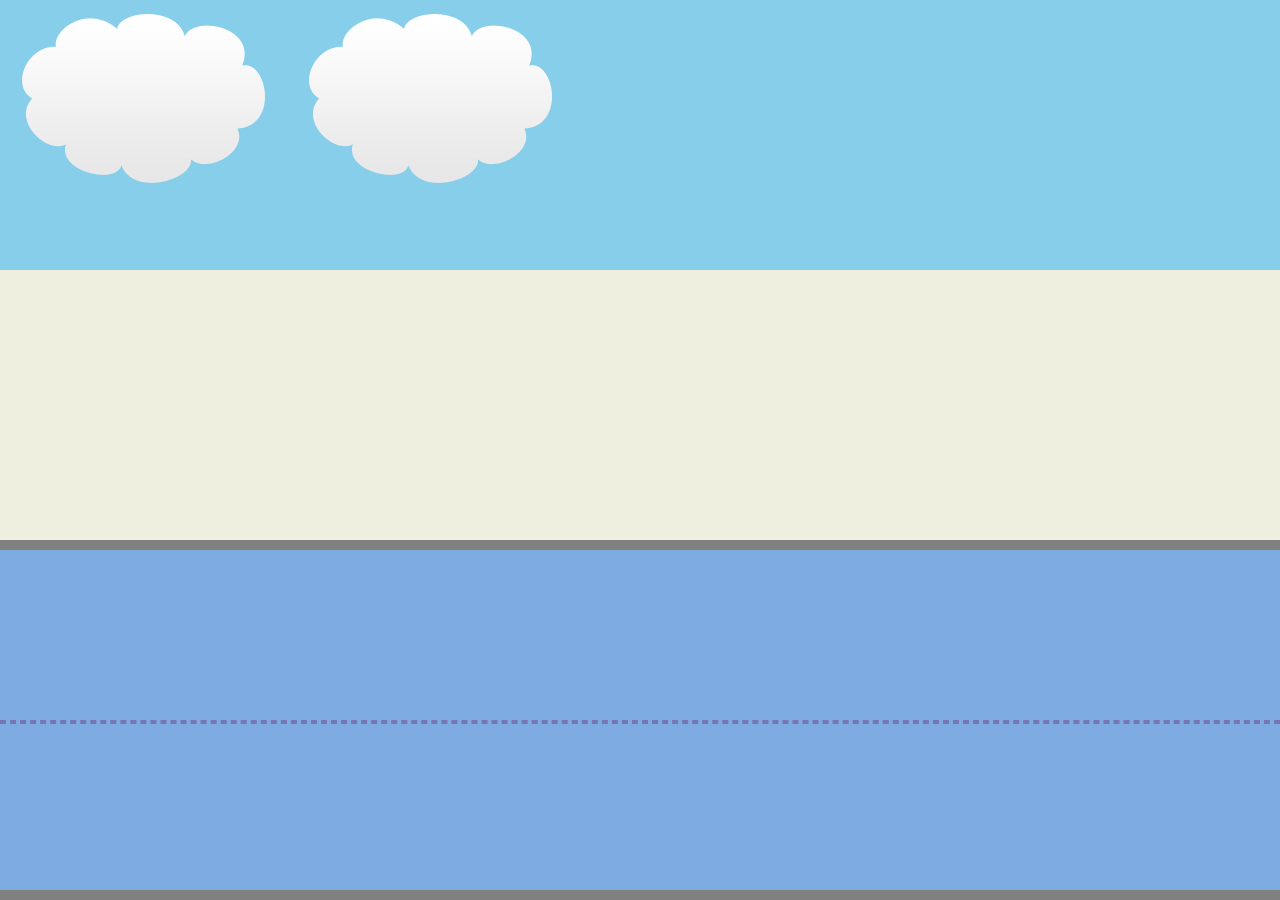
==== contact.html @ 35f2e870 "project 5" ====
<!DOCTYPE html>
<html>
    <head>
        <link rel="stylesheet" href="contact_style.css">
        <title>Surf Page</title>
    </head>
    <body>
        <div class="sky">
            <img src="img/cloud.png" alt="cloud">
            <img src="img/cloud.png" alt="cloud">
        </div>
        <div class="beach"></div>
        <div class="wave">
        </div>
        <div class="lines"></div>
    </body>
</html>
---- contact_style.css ----
html, body{
    height: 100%;
    width: 100%;
    overflow: hidden;
    margin: 0;
} 

.sky .beach .wave {
    position: relative;
}

.sky{
    height: 30%;
    background-color: skyblue;
}
.beach{
    height: 30%;
    background: rgb(239, 239, 223);
}
.wave{
    height: 40%;
    background: #7eabe2;
    box-sizing: border-box;
    border-top: 10px solid grey;
    border-bottom: 10px solid gray;
    width: 100%;
}
.lines {
 box-sizing: border-box;
 border: 2px dashed rgb(118, 118, 180);
 height: 0px;
 width: 100%;
 position: absolute;
 top: 80%;

}
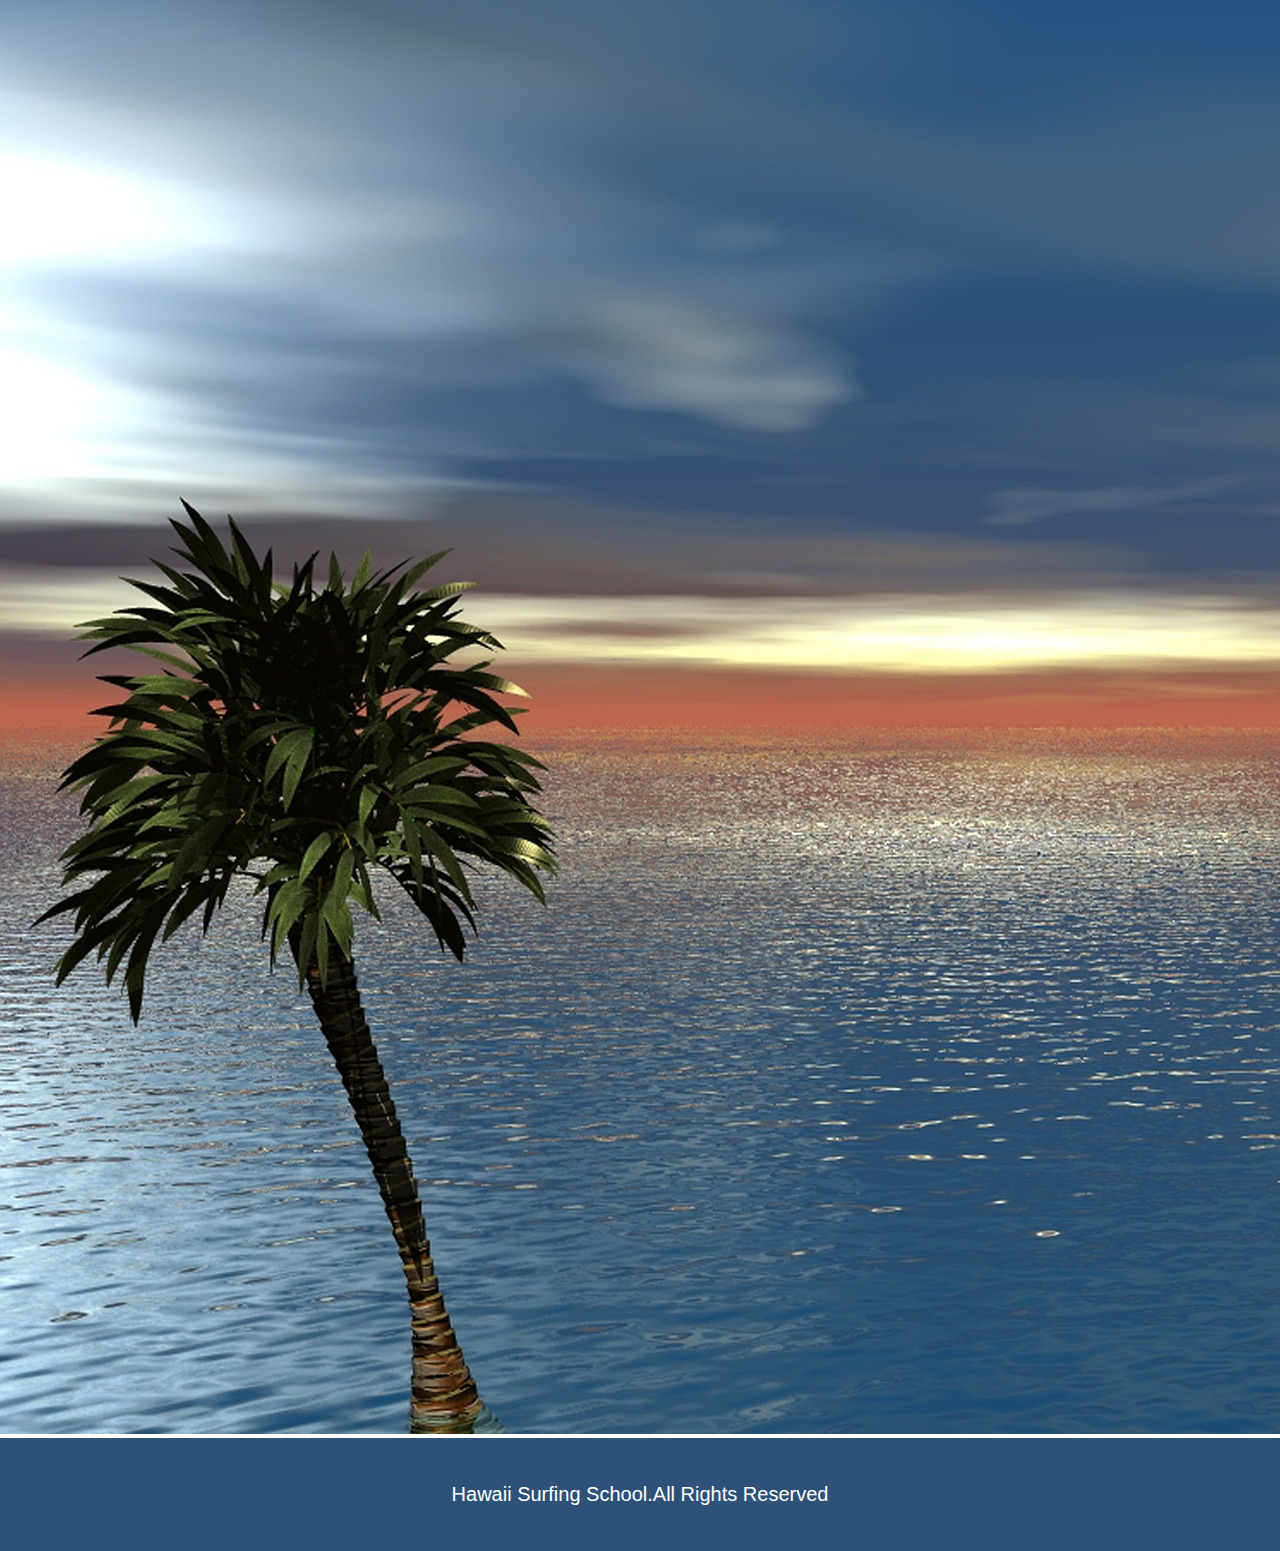
==== commit eea981f4: "project 6" ====
--- a/contact.html
+++ b/contact.html
@@ -5,13 +5,22 @@
         <title>Surf Page</title>
     </head>
     <body>
-        <div class="sky">
-            <img src="img/cloud.png" alt="cloud">
-            <img src="img/cloud.png" alt="cloud">
+        <section class="window">
+        <img src="img/tropical.jpeg" alt="tropical">
+        <div class="container">
+            <h1>Contact with us:</h1>
+            <p>Kaawa Beach Park <br>
+            Kahalewai PI, Haleiwa HI 96712 <br>
+            Phone: 808-287-4657 <br>
+            Hawaiisurfschool@yahoo.com</p>
+            <input type="email" placeholder="email" required>
+            <button>Surf me</button>
+            <div class="cross">x</div>
         </div>
-        <div class="beach"></div>
-        <div class="wave">
-        </div>
-        <div class="lines"></div>
+    </section>
+     <footer>
+        <p>Hawaii Surfing School.All Rights Reserved</p>
+     </footer>
+
     </body>
 </html>--- a/contact_style.css
+++ b/contact_style.css
@@ -1,36 +1,102 @@
-html, body{
-    height: 100%;
-    width: 100%;
-    overflow: hidden;
-    margin: 0;
-} 
+body{margin:0; position: relative;
+}
+.window img{
+    position: relative;
+}    
 
-.sky .beach .wave {
-    position: relative;
+* {
+    font-weight: normal;
+    color: #333;
+    font-family: Calibri, sans-serif;
 }
 
-.sky{
-    height: 30%;
-    background-color: skyblue;
+
+h1{
+    font-size: 30px;
+    margin: 10px o;
+    color: #96B0C7;
 }
-.beach{
-    height: 30%;
-    background: rgb(239, 239, 223);
+.container p{
+    font-size: 20px;
+    color:#E4FDFC;
+
 }
-.wave{
-    height: 40%;
-    background: #7eabe2;
+
+
+ .container{
+    text-align: center;
+    padding:25px;
+    position: absolute;
+    top:50px;
+    width:500px;
+    left: 700px;
     box-sizing: border-box;
-    border-top: 10px solid grey;
-    border-bottom: 10px solid gray;
-    width: 100%;
+    border: 2px solid gray;
+    border-radius: 30px;
 }
-.lines {
- box-sizing: border-box;
- border: 2px dashed rgb(118, 118, 180);
- height: 0px;
- width: 100%;
- position: absolute;
- top: 80%;
+.container input{
+    padding: 10px;
+    border: 0;
+    border-radius: 10px 0 0 10px;
+    border: 1px solid #333;
+    font-size: 16px;
+}
+.container button{
+    padding:10px;
+    border: 0;
+    color: #fff;
+    background: #333;
+    margin-left: -5px;
+    margin-left: -5px;
+    border-radius: 0 10px 10px 0;
+    border: 1px solid #333;
+    font-size: 16px;
+}
+.cross{
+    position: absolute;
+    top:10px;
+    left: 10px;
+    background: #555;
+    color: #ddd;
+    font-weight: bold;
+    width: 22px;
+    height: 22px;
+    text-align: center;
+    border-radius: 11px;
+}
 
+
+
+.container{
+    top: -500px;
+    transform-origin: 10px 10px;
+    animation: drop 0.5s ease forwards,
+               swing 4s 2s ease forwards;
+}
+
+@keyframes drop{
+    0%{opacity: 0}
+    70%{transform: translateY(700px)}
+    100%{transform: translateY(650px); opacity: 1}
+}
+@keyframes swing{
+    0%{transform: translateY(650px) rotateZ(0deg)}
+    40%{transform: translateY(650px)rotateZ(90deg)}
+    70%{transform: translateY(650px)rotatZ(70deg)}
+    100%{transform: translateY(650px)rotateZ(75deg)}
+}
+
+footer{
+    background: #2E5177;
+    padding: 25px;
+    text-align: center;
+}
+footer p{
+    color: white;
+    font-size: 20px;
+    font-family: sans-serif;
+}
+footer p:hover {
+    text-decoration: underline;
+    background: rgb(152, 167, 152);
 }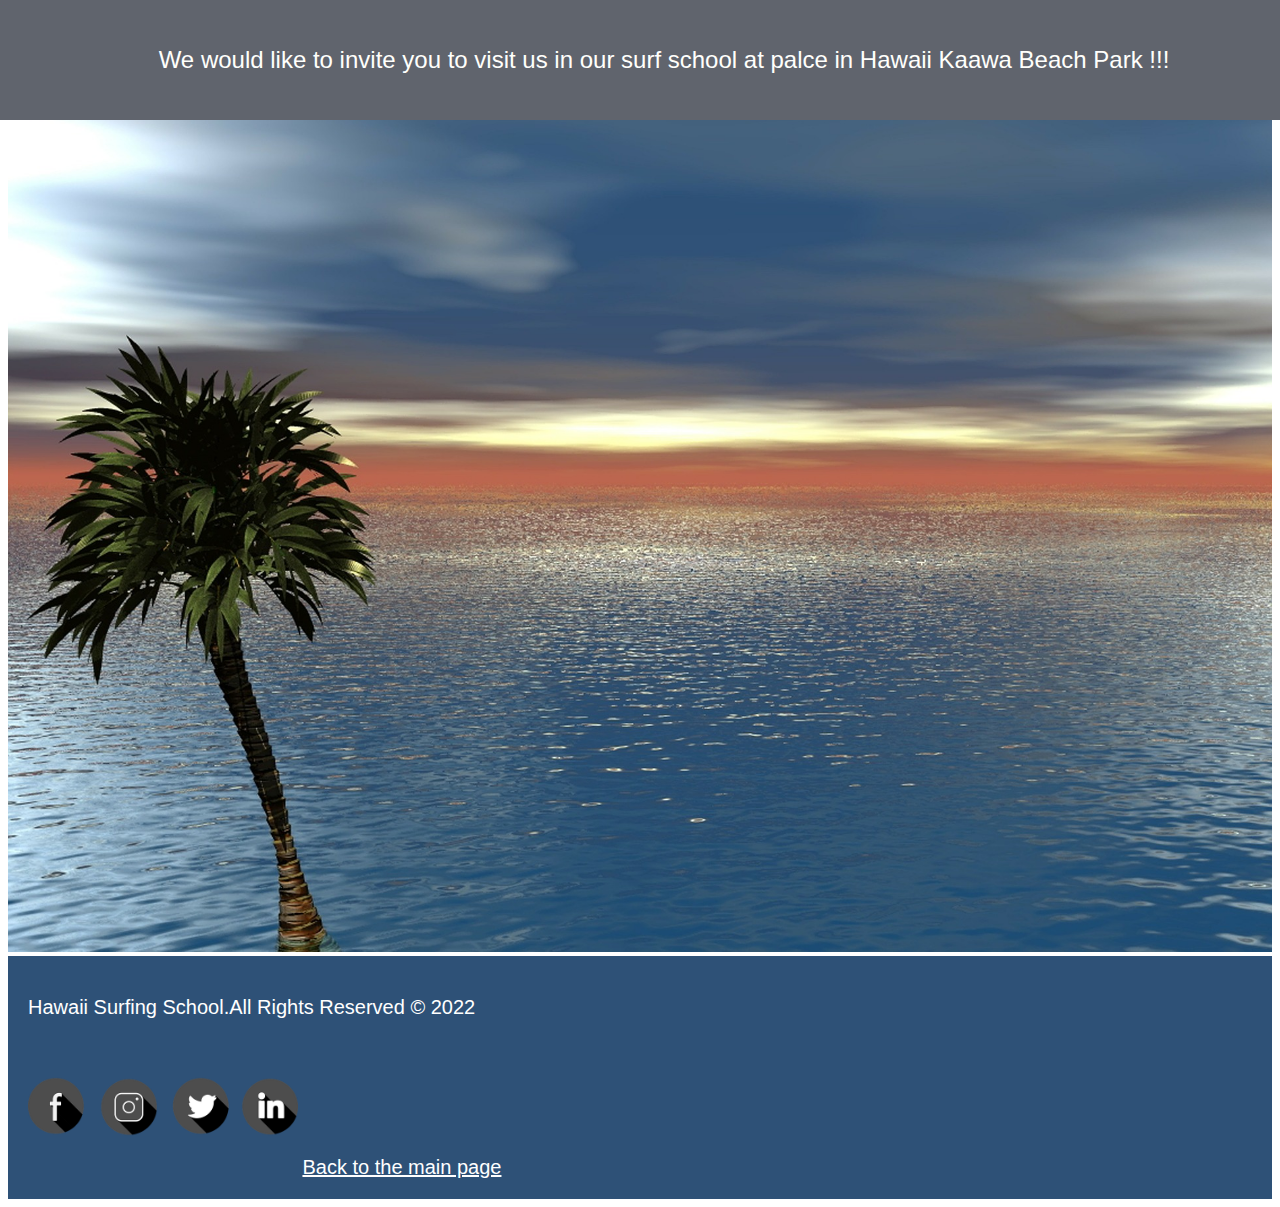
==== commit b318d03e: "project 7" ====
--- a/contact.html
+++ b/contact.html
@@ -5,8 +5,12 @@
         <title>Surf Page</title>
     </head>
     <body>
-        <section class="window">
+        <header>
+            <h1>We would like to invite you to visit us in our surf school at palce in Hawaii Kaawa Beach Park !!!</h1>
+        </header>
+        <div class="window">
         <img src="img/tropical.jpeg" alt="tropical">
+    </div>
         <div class="container">
             <h1>Contact with us:</h1>
             <p>Kaawa Beach Park <br>
@@ -17,10 +21,15 @@
             <button>Surf me</button>
             <div class="cross">x</div>
         </div>
-    </section>
-     <footer>
-        <p>Hawaii Surfing School.All Rights Reserved</p>
-     </footer>
 
+        <footer>
+            <div class="social">
+                <p>Hawaii Surfing School.All Rights Reserved © 2022</p>
+            
+                <img src="img/social-media.png" alt="social">
+                <a href="index.html">Back to the main page</a>
+            </div>
+                
+         </footer>
     </body>
 </html>--- a/contact_style.css
+++ b/contact_style.css
@@ -1,13 +1,29 @@
-body{margin:0; position: relative;
-}
-.window img{
-    position: relative;
-}    
-
 * {
     font-weight: normal;
     color: #333;
     font-family: Calibri, sans-serif;
+}
+header{
+    padding: 24px;
+    background-color: #60646D;
+    width: 100%;
+    z-index: 1;
+    position: fixed;
+    top:0;
+    left:0;
+    text-align: center;
+}  
+header h1{
+    font-size: 24px;
+    color: #FFFFFC;
+    padding: 6px 12px;
+}
+.window{
+    position: relative;
+}
+
+.window img{
+    width: 100%;
 }
 
 
@@ -16,12 +32,6 @@
     margin: 10px o;
     color: #96B0C7;
 }
-.container p{
-    font-size: 20px;
-    color:#E4FDFC;
-
-}
-
 
  .container{
     text-align: center;
@@ -29,10 +39,16 @@
     position: absolute;
     top:50px;
     width:500px;
-    left: 700px;
+    left: 400px;
     box-sizing: border-box;
-    border: 2px solid gray;
+    border: 3px solid gray;
     border-radius: 30px;
+}
+
+.container p{
+    font-size: 20px;
+    color:#E4FDFC;
+
 }
 .container input{
     padding: 10px;
@@ -65,13 +81,11 @@
     border-radius: 11px;
 }
 
-
-
 .container{
     top: -500px;
     transform-origin: 10px 10px;
-    animation: drop 0.5s ease forwards,
-               swing 4s 2s ease forwards;
+    animation: drop 2s ease forwards,
+               swing 4s 2s ease alternate;
 }
 
 @keyframes drop{
@@ -86,17 +100,33 @@
     100%{transform: translateY(650px)rotateZ(75deg)}
 }
 
-footer{
+.social {
     background: #2E5177;
-    padding: 25px;
-    text-align: center;
+    padding: 20px;
 }
-footer p{
+.social p{
     color: white;
+    text-align: left;
     font-size: 20px;
     font-family: sans-serif;
 }
-footer p:hover {
+
+.social img{
+    width: 270px;
+    height: 170x;
+}
+.social a{
+    color: white;
+    font-size: 20px;
+    text-align: center;
+}
+
+.social p:hover {
     text-decoration: underline;
-    background: rgb(152, 167, 152);
-}+}
+.social img:hover{
+ background-color:rgb(180, 175, 175);
+}
+
+
+  
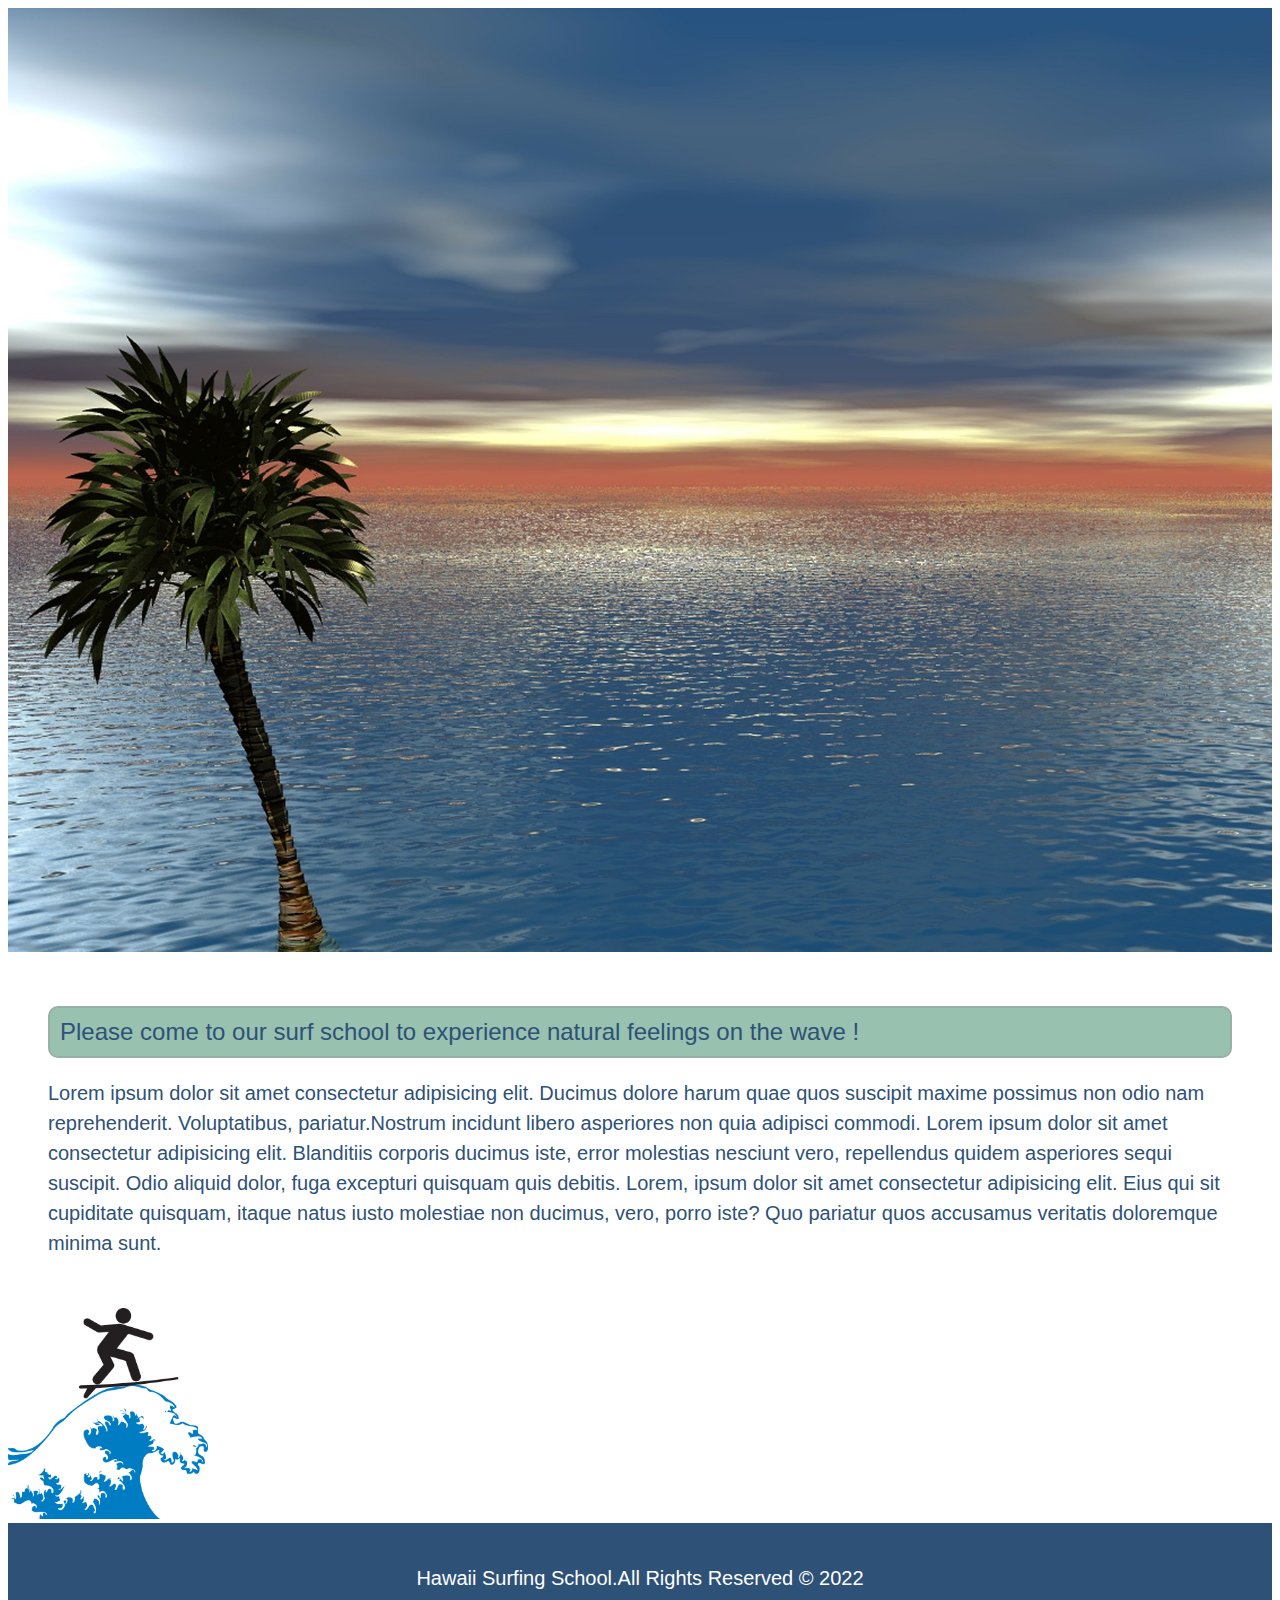
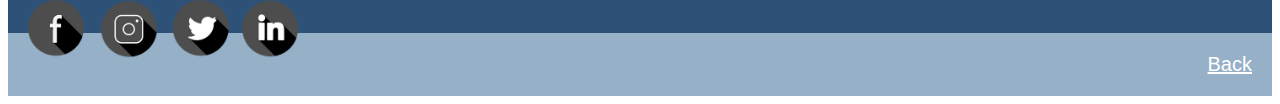
==== commit 5c1164c7: "project 8" ====
--- a/contact.html
+++ b/contact.html
@@ -4,13 +4,8 @@
         <link rel="stylesheet" href="contact_style.css">
         <title>Surf Page</title>
     </head>
-    <body>
-        <header>
-            <h1>We would like to invite you to visit us in our surf school at palce in Hawaii Kaawa Beach Park !!!</h1>
-        </header>
-        <div class="window">
+    <body class="window">
         <img src="img/tropical.jpeg" alt="tropical">
-    </div>
         <div class="container">
             <h1>Contact with us:</h1>
             <p>Kaawa Beach Park <br>
@@ -21,15 +16,34 @@
             <button>Surf me</button>
             <div class="cross">x</div>
         </div>
+        <main>
+            <article>
+                <h2>Please come to our surf school to experience natural feelings on the wave !</h2>
+                    <p>Lorem ipsum dolor sit amet consectetur adipisicing elit. Ducimus dolore 
+                        harum quae quos suscipit maxime possimus non odio nam reprehenderit. 
+                        Voluptatibus, pariatur.Nostrum incidunt libero asperiores non quia adipisci 
+                        commodi. Lorem ipsum dolor sit amet consectetur adipisicing elit. Blanditiis 
+                        corporis ducimus iste, error molestias nesciunt vero, repellendus quidem 
+                        asperiores sequi suscipit. Odio aliquid dolor, fuga excepturi quisquam quis 
+                        debitis. Lorem, ipsum dolor sit amet consectetur adipisicing elit. Eius qui 
+                        sit cupiditate quisquam, itaque natus iusto molestiae non ducimus, vero, porro 
+                        iste? Quo pariatur quos accusamus veritatis doloremque minima sunt.</p>
+            </article>
+        </main>
+        <div class="wave">
+            <img src="img/wave-riding.png" alt="surfer on the wave">
 
+        </div>
         <footer>
+            <section>
             <div class="social">
+                <img src="img/social-media.png" alt="social">
                 <p>Hawaii Surfing School.All Rights Reserved © 2022</p>
-            
-                <img src="img/social-media.png" alt="social">
-                <a href="index.html">Back to the main page</a>
             </div>
-                
+                <div class="back">
+                <a href="index.html">Back</a>
+            </div>
+        </section>    
          </footer>
     </body>
 </html>--- a/contact_style.css
+++ b/contact_style.css
@@ -3,21 +3,7 @@
     color: #333;
     font-family: Calibri, sans-serif;
 }
-header{
-    padding: 24px;
-    background-color: #60646D;
-    width: 100%;
-    z-index: 1;
-    position: fixed;
-    top:0;
-    left:0;
-    text-align: center;
-}  
-header h1{
-    font-size: 24px;
-    color: #FFFFFC;
-    padding: 6px 12px;
-}
+
 .window{
     position: relative;
 }
@@ -25,8 +11,6 @@
 .window img{
     width: 100%;
 }
-
-
 h1{
     font-size: 30px;
     margin: 10px o;
@@ -100,6 +84,39 @@
     100%{transform: translateY(650px)rotateZ(75deg)}
 }
 
+.wave {
+    position: relative;
+}
+ main{
+    max-width: 100%;
+    padding: 0 40px;
+    margin: 50px auto;
+ }
+
+  h2{
+    padding: 10px;
+    background: #98c1af ;
+    color:  #2E5177;
+    border: 2px solid #98afa6;
+    border-radius: 10px;
+}
+
+p{
+    line-height: 1.5em;
+    color: #2E5177;
+    font-size: 20px;
+}
+
+.wave img{
+    width:200px;
+    height: auto;
+    animation: wave 6s both infinite normal linear;
+}
+
+@keyframes wave{
+    from{transform: translateX(-100px)}
+    to{transform: translateX(1000px);}
+}
 .social {
     background: #2E5177;
     padding: 20px;
@@ -109,16 +126,23 @@
     text-align: left;
     font-size: 20px;
     font-family: sans-serif;
+    text-align: center;
 }
 
 .social img{
     width: 270px;
     height: 170x;
+    position: absolute;
+    top:92%;
 }
-.social a{
+.back {
+    padding:20px;
+    background: #96B0C7;
+    text-align: right;   
+}
+.back a{
     color: white;
     font-size: 20px;
-    text-align: center;
 }
 
 .social p:hover {
